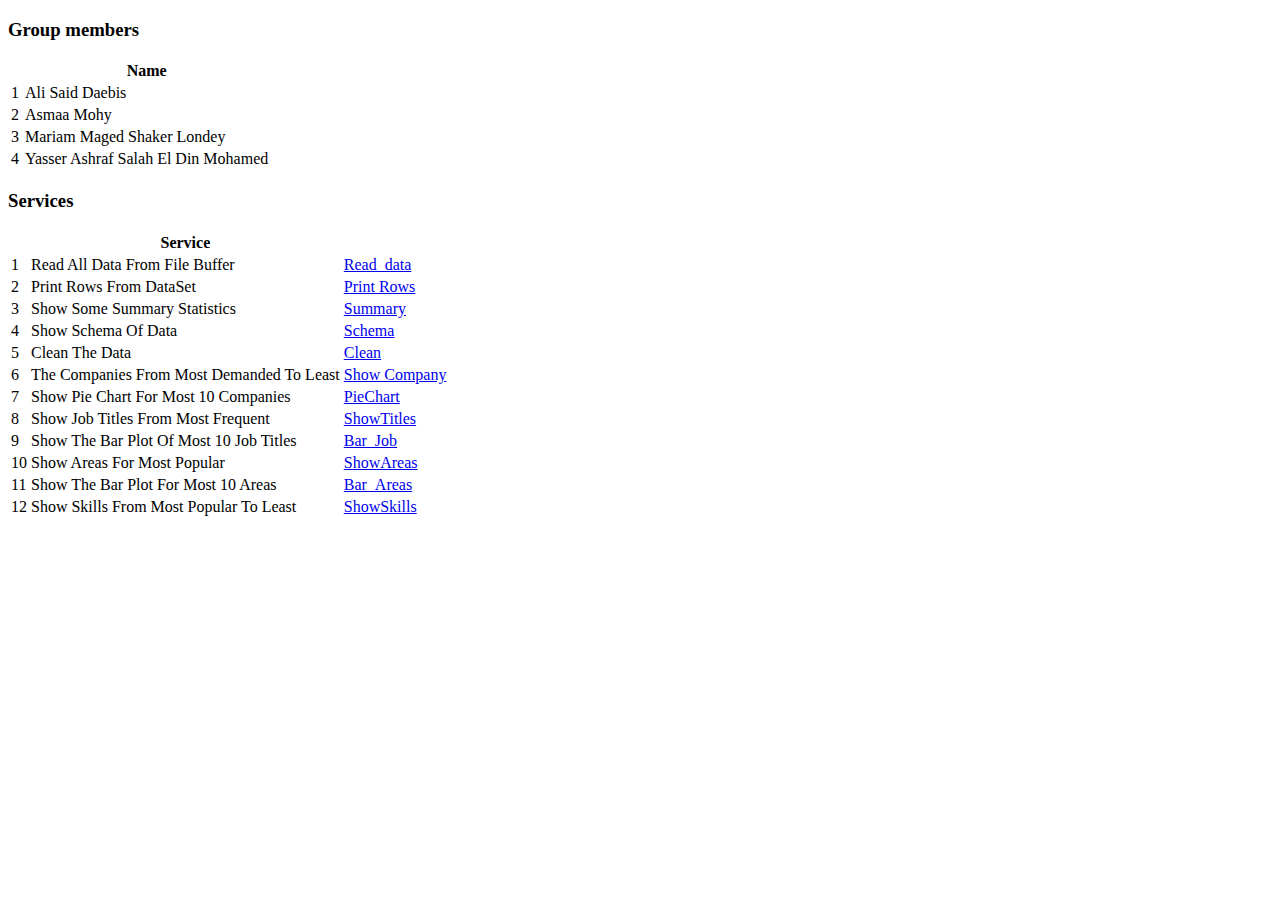
==== Tester_client/index.html @ b64d63d3 "TesterClient And Api" ====
<!DOCTYPE html>
<html lang="en">
  <head>
    <title>Main page</title>
    <meta charset="UTF-8" />
    <meta name="viewport" content="width=device-width, initial-scale=1" />
    <link
      href="https://cdn.jsdelivr.net/npm/bootstrap@5.0.2/dist/css/bootstrap.min.css"
      rel="stylesheet"
      integrity="sha384-EVSTQN3/azprG1Anm3QDgpJLIm9Nao0Yz1ztcQTwFspd3yD65VohhpuuCOmLASjC"
      crossorigin="anonymous"
    />
    <script
      src="https://cdn.jsdelivr.net/npm/bootstrap@5.0.2/dist/js/bootstrap.bundle.min.js"
      integrity="sha384-MrcW6ZMFYlzcLA8Nl+NtUVF0sA7MsXsP1UyJoMp4YLEuNSfAP+JcXn/tWtIaxVXM"
      crossorigin="anonymous"
    ></script>
    <link
      rel="stylesheet"
      href="https://cdn.jsdelivr.net/npm/bootstrap-icons@1.5.0/font/bootstrap-icons.css"
    />

    <!-- <link href="css/style.css" rel="stylesheet" /> -->
  </head>
  <body>
    <div class="col-lg-12 col-md-12 mt-5 d-flex justify-content-center">
      <div class="card">
        <div class="card-header bg-white">
          <h3 class="card-title pt-2 fs-4 ps-1">Group members</h3>
        </div>
        <div class="card-body p-4">
          <table class="table pb-0">
            <thead>
              <tr>
                <th style="width: 10px"></th>
                <th>Name</th>
              </tr>
            </thead>
            <tbody>
              <tr>
                <td>1</td>
                <td>Ali Said Daebis</td>
              </tr>
			   <tr>
                <td>2</td>
                <td>Asmaa Mohy </td>
              </tr>
			   <tr>
                <td>3</td>
                <td>Mariam Maged Shaker Londey</td>
              </tr>
			   <tr>
                <td>4</td>
                <td>Yasser Ashraf Salah El Din Mohamed</td>
              </tr>
			   
            </tbody>
          </table>
        </div>
      </div>
    </div>

    <div class="col-md-12 mt-5 d-flex justify-content-center">
      <div class="card col-md-10">
        <div class="card-header bg-white">
          <h3 class="card-title pt-2 fs-4 ps-1">Services</h3>
        </div>
        <div class="card-body p-4">
          <table class="table pb-0">
            <thead>
              <tr>
                <th style="width: 10px"></th>
                <th>Service</th>
                <th style="width: 250px"></th>
              </tr>
            </thead>
            <tbody>
              <tr>
                <td>1</td>
                <td>Read All Data From File Buffer</td>
                <td>
                  <a class="btn btn-primary btn-sm" href="http://localhost:8080/job/readJobs"> Read_data </a>
                </td>
              </tr>
			  
			  
              <tr>
                <td>2</td>
                <td> Print Rows From DataSet </td>
                <td>
                  <a class="btn btn-primary btn-sm" href="http://localhost:8080/job/print"> Print Rows </a>
                </td>
              </tr>
              <tr>
                <td>3</td>
                <td>Show Some Summary Statistics</td>
                <td>
                  <a class="btn btn-primary btn-sm" href="http://localhost:8080/job/summary"> Summary </a>
                </td>
              </tr>
              <tr>
                <td>4</td>
                <td>Show Schema Of Data</td>
                <td>
                  <a class="btn btn-primary btn-sm" href="http://localhost:8080/job/structure"> Schema </a>
                </td>
              </tr>
			  
			  <tr>
                <td>5</td>
                <td>Clean The Data</td>
                <td>
                  <a class="btn btn-primary btn-sm" href="http://localhost:8080/job/filter"> Clean </a>
                </td>
              </tr>
			  
			  
			  <tr>
                <td>6</td>
                <td>The Companies From Most Demanded To Least</td>
                <td>
                  <a class="btn btn-primary btn-sm" href="http://localhost:8080/job/countCompaney"> Show Company</a>
                </td>
              </tr>
			  
			  
			  <tr>
                <td>7</td>
                <td>Show Pie Chart For Most 10 Companies</td>
                <td>
                  <a class="btn btn-primary btn-sm" href="http://localhost:8080/job/piechartcompany"> PieChart </a>
                </td>
              </tr>
			  
			  
			  <tr>
                <td>8</td>
                <td>Show Job Titles From Most Frequent</td>
                <td>
                  <a class="btn btn-primary btn-sm" href="http://localhost:8080/job/countTitles"> ShowTitles </a>
                </td>
              </tr>
			  
			  
			  <tr>
                <td>9</td>
                <td>Show The Bar Plot Of Most 10 Job Titles</td>
                <td>
                  <a class="btn btn-primary btn-sm" href="http://localhost:8080/job/barplotjob"> Bar_Job </a>
                </td>
              </tr>
			  
			  
			  
			  <tr>
                <td>10</td>
                <td>Show Areas For Most Popular</td>
                <td>
                  <a class="btn btn-primary btn-sm" href="http://localhost:8080/job/countAreas"> ShowAreas </a>
                </td>
              </tr>
			  
			  
			  <tr>
                <td>11</td>
                <td>Show The Bar Plot For Most 10 Areas</td>
                <td>
                  <a class="btn btn-primary btn-sm" href="http://localhost:8080/job/barplotarea"> Bar_Areas</a>
                </td>
              </tr>
			  
			  
			  <tr>
                <td>12</td>
                <td>Show Skills From Most Popular To Least</td>
                <td>
                  <a class="btn btn-primary btn-sm" href="http://localhost:8080/job/countSkills"> ShowSkills </a>
                </td>
              </tr>
			  
			  
			  
            </tbody>
          </table>
        </div>
      </div>
    </div>
  </body>
</html>
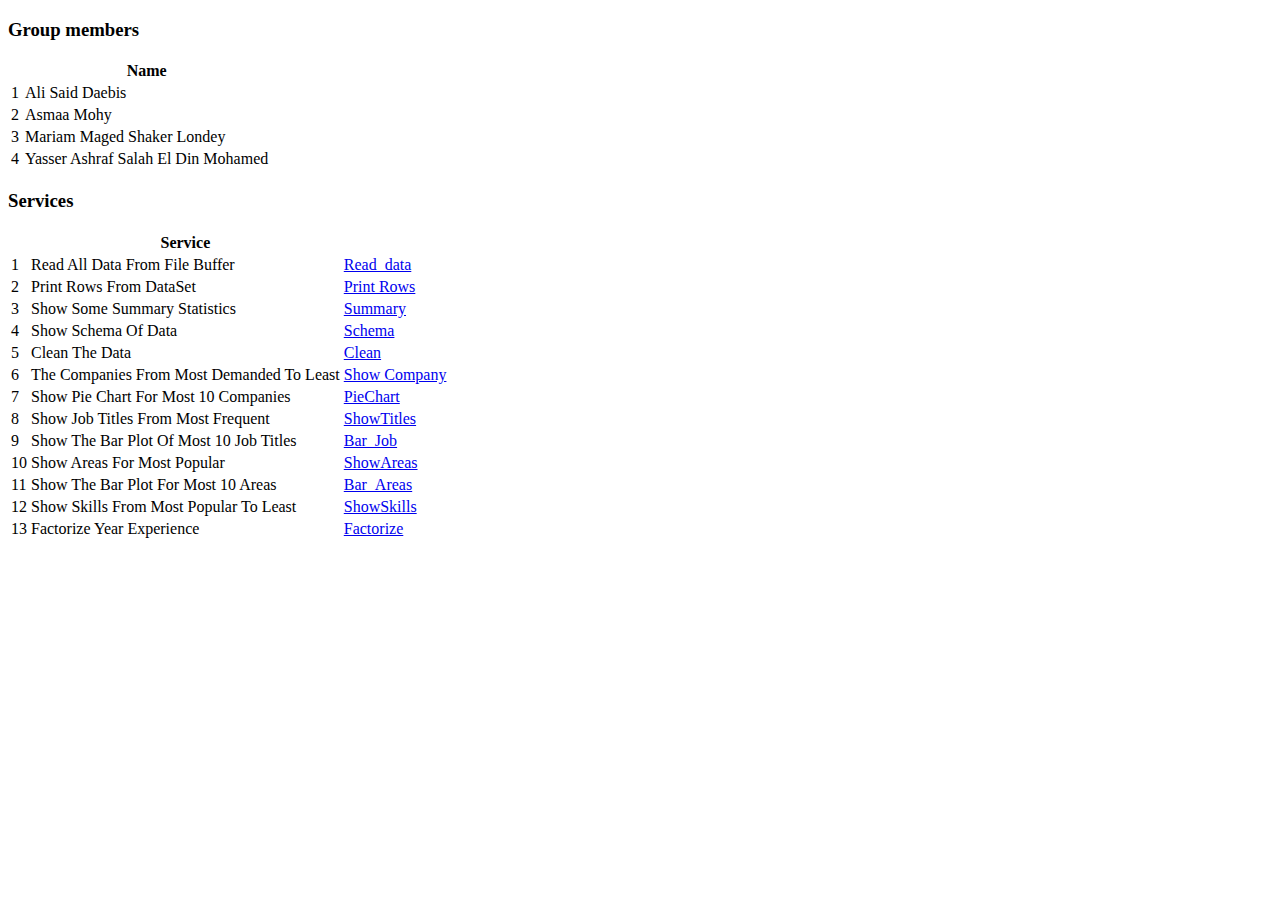
==== commit de478774: "bonus 1" ====
--- a/Tester_client/index.html
+++ b/Tester_client/index.html
@@ -178,6 +178,13 @@
                 </td>
               </tr>
 			  
+			   <tr>
+                <td>13</td>
+                <td>Factorize Year Experience</td>
+                <td>
+                  <a class="btn btn-primary btn-sm" href="http://localhost:8080/job/yearexp"> Factorize </a>
+                </td>
+              </tr>
 			  
 			  
             </tbody>
